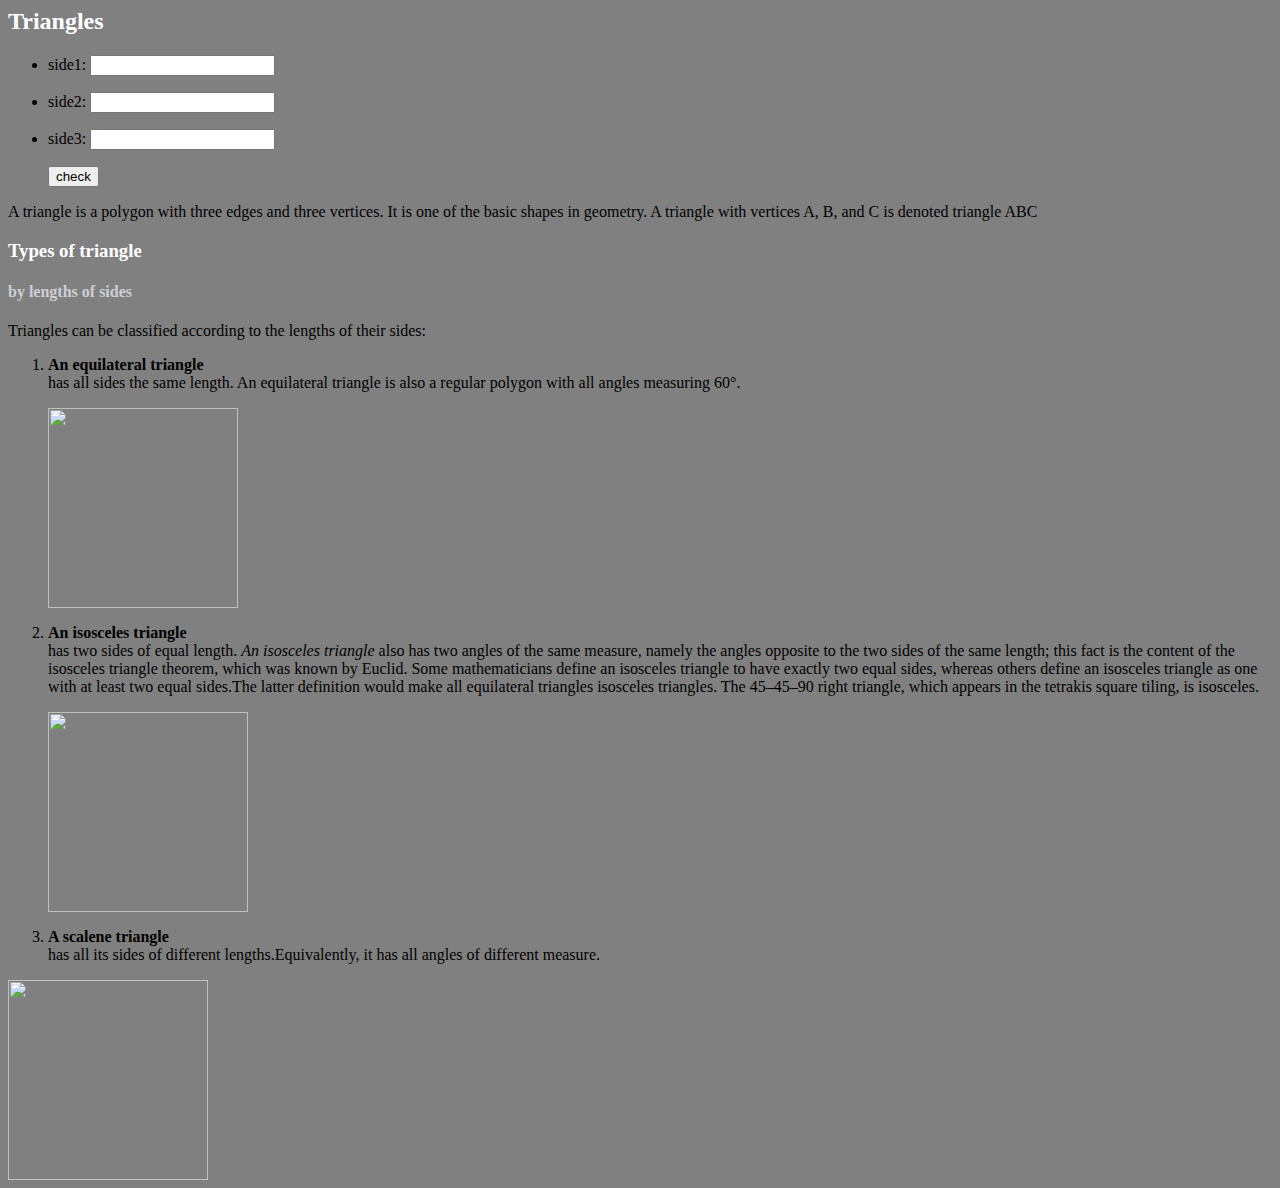
==== triangle.html @ 2c419b2d "add paragraph" ====
<!DOCTYPE <!DOCTYPE html>
<html>
<head>
    <meta charset="utf-8" />
    <meta http-equiv="X-UA-Compatible" content="IE=edge">
    <title>Triangle</title>
    <meta name="viewport" content="width=device-width, initial-scale=1">
    <link rel="stylesheet" type="text/css" href="triangle.css">
     <script src=" triangle.js"></script>
</head>
<body>
        <h2>Triangles </h2>
        <div class="s">
        <ul>
             <p><li>side1: <input type="number" id="S1" ></li> </p>
             <p></p><li>side2: <input type="number" id="S2" ></li> </p>
             <p></p><li>side3: <input type="number" id="S3" ></li></p>
              <p><input type="button" value ="check" onclick="myFunction()"></p>
            </ul>
</div>
    <p>A triangle is a polygon with three edges and three vertices. 
        It is one of the basic shapes in geometry. A triangle with vertices A, B, and C is denoted 
        <a href:\displaystyle \>triangle ABC</a></p>
        <h3>Types of triangle</h3>
        <h4>by lengths of sides</h4>
        <P>Triangles can be classified according to the lengths of their sides:</P>
        <ol>
           
            <P><li><strong>An equilateral triangle </strong></li>has all sides the same length. An equilateral triangle is also a regular polygon with all angles measuring 60°.</P>
            <img src= https://upload.wikimedia.org/wikipedia/commons/thumb/9/96/Triangle.Equilateral.svg/800px-Triangle.Equilateral.svg.png width="190px" height="200px">
        <p><li><strong>An isosceles triangle </strong></li>has two sides of equal length.
        <em>An isosceles triangle</em> also has two angles of the same measure,
         namely the angles opposite to the two sides of the same length; this fact is the content of the isosceles triangle theorem,
          which was known by Euclid. Some mathematicians define an isosceles triangle to have exactly two equal sides, whereas others 
          define an isosceles triangle as one with at least two equal sides.The latter definition would make all equilateral triangles isosceles triangles.
           The 45–45–90 right triangle, which appears in the tetrakis square tiling, is isosceles.</p>
    
    
           <img src="https://upload.wikimedia.org/wikipedia/commons/thumb/1/14/Triangle.Isosceles.svg/800px-Triangle.Isosceles.svg.png"width="200px" height="200px">
        <p><li><strong>A scalene triangle</strong></li>has all its sides of different lengths.Equivalently, it has all angles of different measure. </P>
        </ol>
            <img src="https://upload.wikimedia.org/wikipedia/commons/thumb/9/93/Triangle.Scalene.svg/1920px-Triangle.Scalene.svg.png"height="200px" width="200px">
       
    <!--side1: <input type="number" id="S1" >
    side2: <input type="number" id="S2" >
    side3: <input type="number" id="S3" >
     <input type="button" value ="check" onclick="myFunction()"> -->
    
</body>
</html>
---- triangle.css ----
body{
    background-color: grey;
}
h4{
    color:rgb(206, 206, 212);
}
h2,h3{
    color:white;
}
img{
    float: center;
}
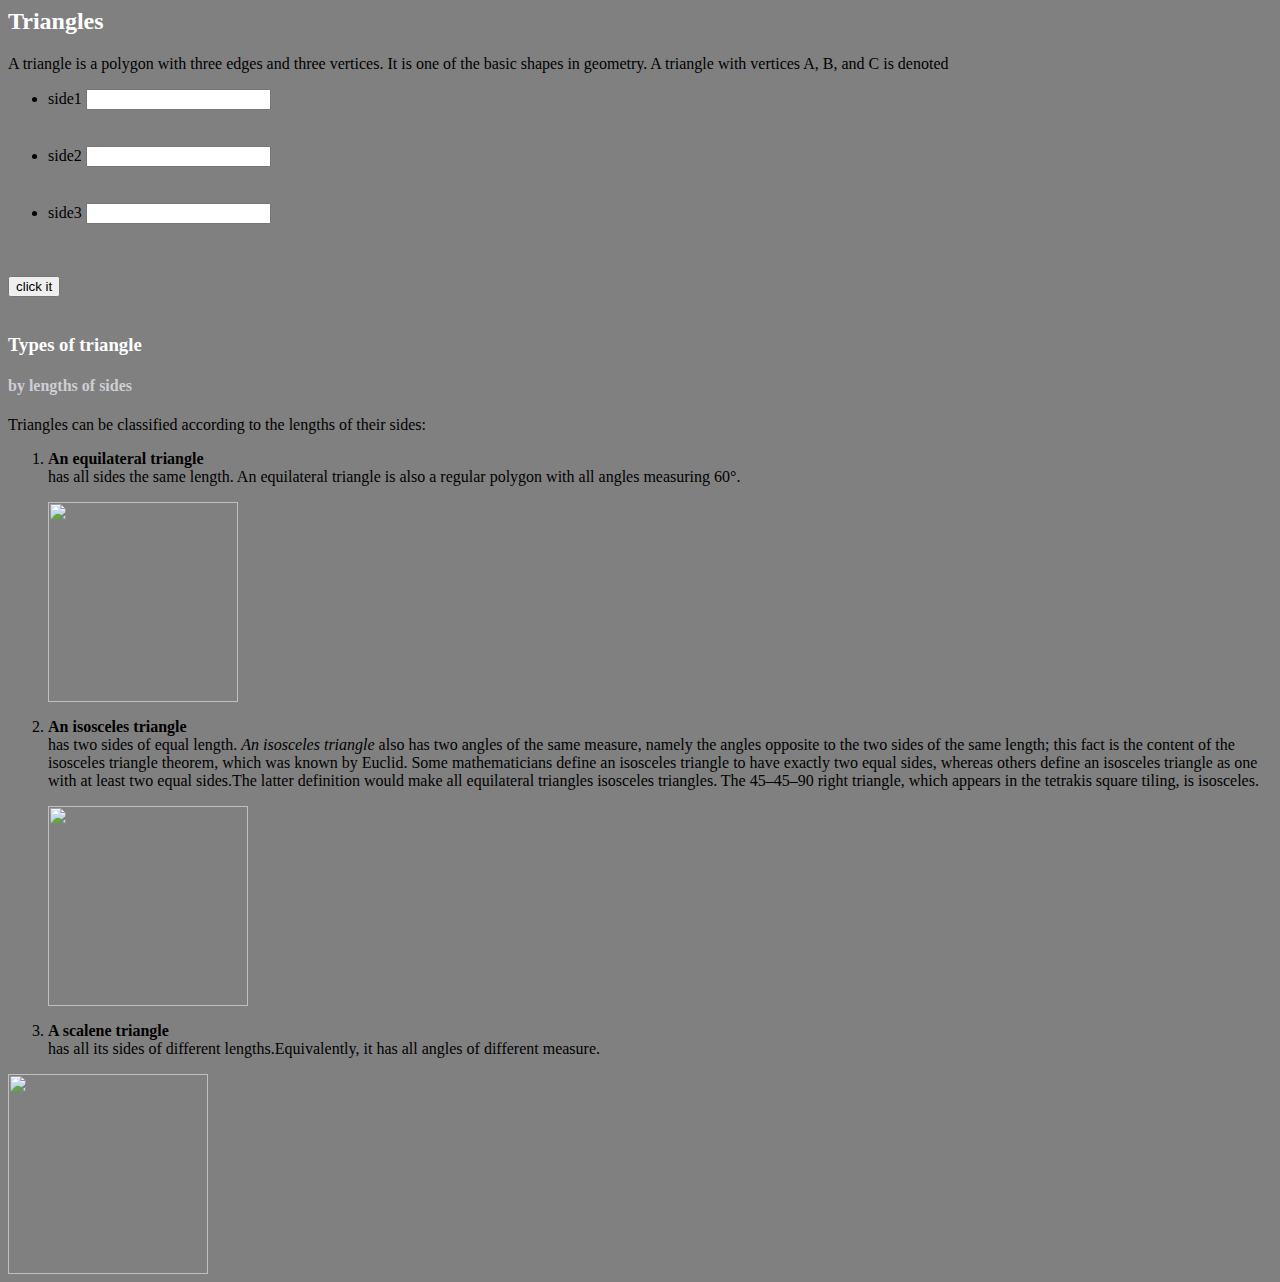
==== commit 07b3689b: "add break" ====
--- a/triangle.html
+++ b/triangle.html
@@ -10,23 +10,23 @@
 </head>
 <body>
         <h2>Triangles </h2>
-        <div class="s">
+        <p>A triangle is a polygon with three edges and three vertices. 
+            It is one of the basic shapes in geometry. A triangle with vertices A, B, and C is denoted 
+        <div id="s">
         <ul>
-             <p><li>side1: <input type="number" id="S1" ></li> </p>
-             <p></p><li>side2: <input type="number" id="S2" ></li> </p>
-             <p></p><li>side3: <input type="number" id="S3" ></li></p>
-              <p><input type="button" value ="check" onclick="myFunction()"></p>
-            </ul>
-</div>
-    <p>A triangle is a polygon with three edges and three vertices. 
-        It is one of the basic shapes in geometry. A triangle with vertices A, B, and C is denoted 
-        <a href:\displaystyle \>triangle ABC</a></p>
+             <li>side1 <input type="number" id="S1"></li><br><br>
+             <li>side2 <input type="number" id="S2"></li><br><br>
+             <li>side3 <input type="number" id="S3"></li><br><br>
+             </ul>
+            <button onclick="myFunction()">click it</button><br><br>
+        </div>
         <h3>Types of triangle</h3>
         <h4>by lengths of sides</h4>
         <P>Triangles can be classified according to the lengths of their sides:</P>
         <ol>
            
-            <P><li><strong>An equilateral triangle </strong></li>has all sides the same length. An equilateral triangle is also a regular polygon with all angles measuring 60°.</P>
+            <P><li><strong>An equilateral triangle </strong>
+            </li>has all sides the same length. An equilateral triangle is also a regular polygon with all angles measuring 60°.</P>
             <img src= https://upload.wikimedia.org/wikipedia/commons/thumb/9/96/Triangle.Equilateral.svg/800px-Triangle.Equilateral.svg.png width="190px" height="200px">
         <p><li><strong>An isosceles triangle </strong></li>has two sides of equal length.
         <em>An isosceles triangle</em> also has two angles of the same measure,
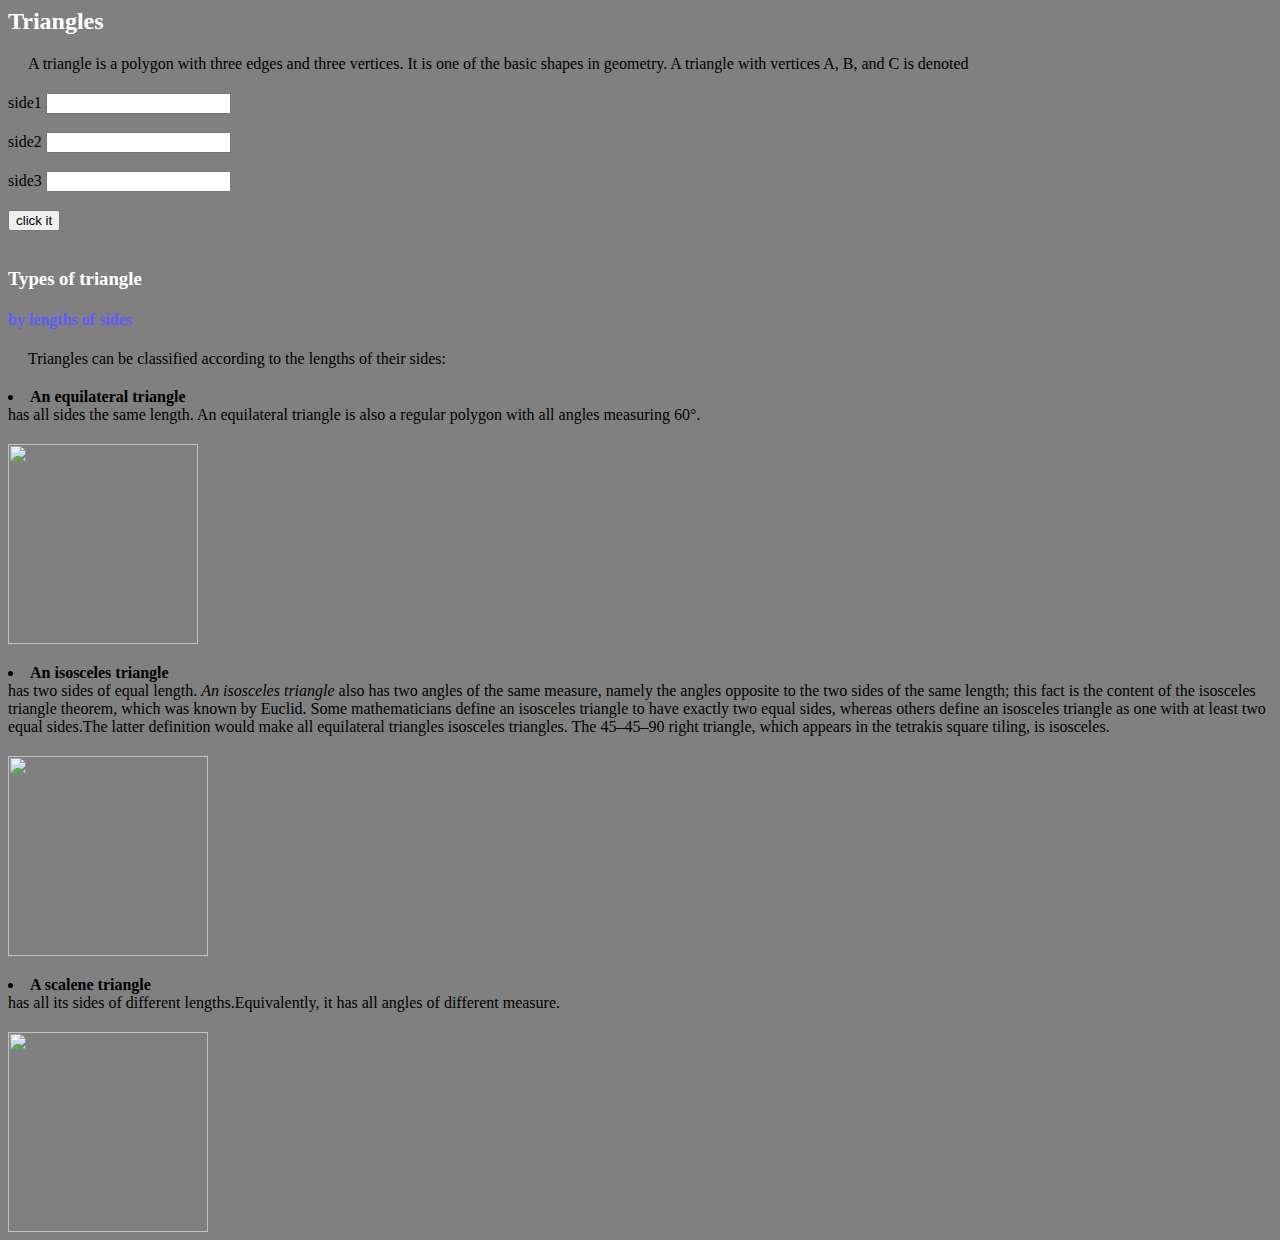
==== commit 50044812: "add div" ====
--- a/triangle.html
+++ b/triangle.html
@@ -9,26 +9,25 @@
      <script src=" triangle.js"></script>
 </head>
 <body>
+    <div class="triangle">
         <h2>Triangles </h2>
         <p>A triangle is a polygon with three edges and three vertices. 
             It is one of the basic shapes in geometry. A triangle with vertices A, B, and C is denoted 
-        <div id="s">
-        <ul>
-             <li>side1 <input type="number" id="S1"></li><br><br>
-             <li>side2 <input type="number" id="S2"></li><br><br>
-             <li>side3 <input type="number" id="S3"></li><br><br>
-             </ul>
-            <button onclick="myFunction()">click it</button><br><br>
+        <div id="side">
+             side1 <input type="number" id="S1"><br><br>
+             side2 <input type="number" id="S2"><br><br>
+             side3 <input type="number" id="S3"><br><br>
+            <button onclick="mytriangle()">click it</button><br><br>
         </div>
         <h3>Types of triangle</h3>
         <h4>by lengths of sides</h4>
         <P>Triangles can be classified according to the lengths of their sides:</P>
-        <ol>
-           
+           <div id="equilateral">
             <P><li><strong>An equilateral triangle </strong>
             </li>has all sides the same length. An equilateral triangle is also a regular polygon with all angles measuring 60°.</P>
             <img src= https://upload.wikimedia.org/wikipedia/commons/thumb/9/96/Triangle.Equilateral.svg/800px-Triangle.Equilateral.svg.png width="190px" height="200px">
-        <p><li><strong>An isosceles triangle </strong></li>has two sides of equal length.
+        </div>
+         <p><li><strong>An isosceles triangle </strong></li>has two sides of equal length.
         <em>An isosceles triangle</em> also has two angles of the same measure,
          namely the angles opposite to the two sides of the same length; this fact is the content of the isosceles triangle theorem,
           which was known by Euclid. Some mathematicians define an isosceles triangle to have exactly two equal sides, whereas others 
@@ -40,11 +39,7 @@
         <p><li><strong>A scalene triangle</strong></li>has all its sides of different lengths.Equivalently, it has all angles of different measure. </P>
         </ol>
             <img src="https://upload.wikimedia.org/wikipedia/commons/thumb/9/93/Triangle.Scalene.svg/1920px-Triangle.Scalene.svg.png"height="200px" width="200px">
-       
-    <!--side1: <input type="number" id="S1" >
-    side2: <input type="number" id="S2" >
-    side3: <input type="number" id="S3" >
-     <input type="button" value ="check" onclick="myFunction()"> -->
-    
+   
+        </div>
 </body>
 </html> --- a/triangle.css
+++ b/triangle.css
@@ -2,11 +2,13 @@
     background-color: grey;
 }
 h4{
-    color:rgb(206, 206, 212);
+    color:rgb(92, 92, 253);
 }
 h2,h3{
     color:white;
 }
-img{
-    float: center;
-}+p{
+margin: 20px
+}
+
+
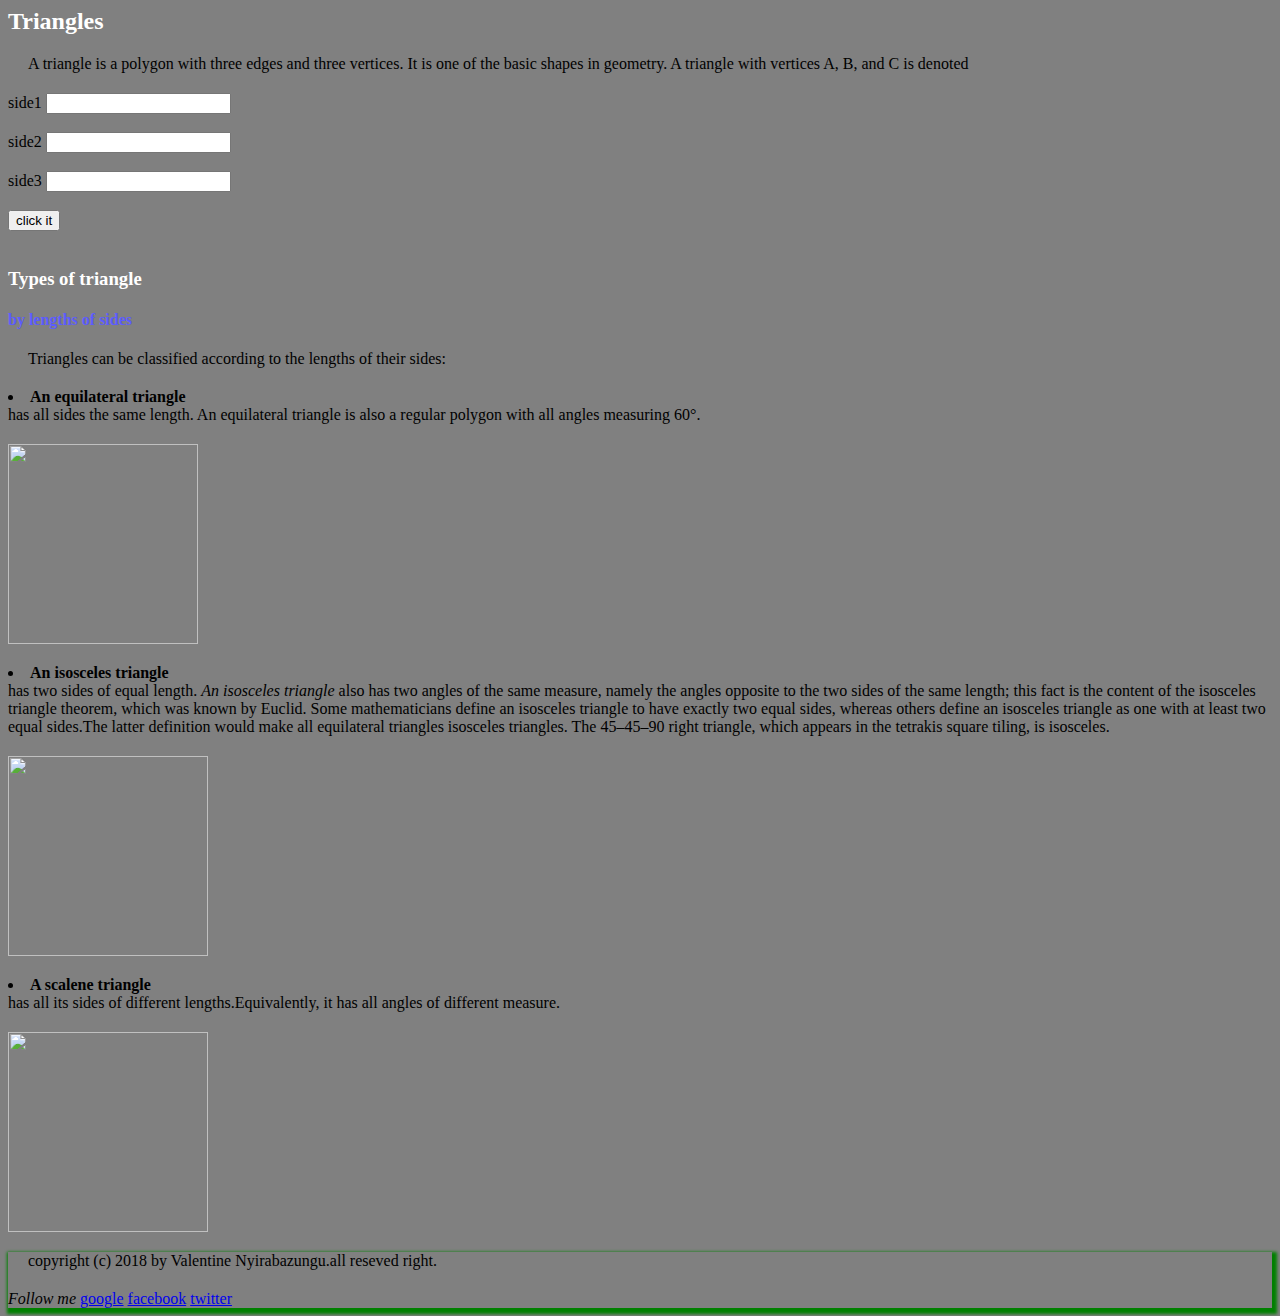
==== commit d34c0e92: "add footer" ====
--- a/triangle.html
+++ b/triangle.html
@@ -41,5 +41,15 @@
             <img src="https://upload.wikimedia.org/wikipedia/commons/thumb/9/93/Triangle.Scalene.svg/1920px-Triangle.Scalene.svg.png"height="200px" width="200px">
    
         </div>
+        <footer>
+                <div class="lisence">
+                <p>copyright (c) 2018 by Valentine Nyirabazungu.all reseved right.</p>
+                 </div>
+                  <em>Follow me </em>
+                <a href="#" class="google"><i class="fa fa-google"></i>google</a>
+                <a href="#" class="facebook"><i class="fa fa-facebook"></i>facebook</a>
+                <a href="#" class="twitter"><i class="fa fa-twitter"></i>twitter</a> 
+          
+           </footer>
 </body>
 </html> --- a/triangle.css
+++ b/triangle.css
@@ -10,5 +10,8 @@
 p{
 margin: 20px
 }
+footer{
+ box-shadow: 2px 3px 3px 3px green;
+}
 
 
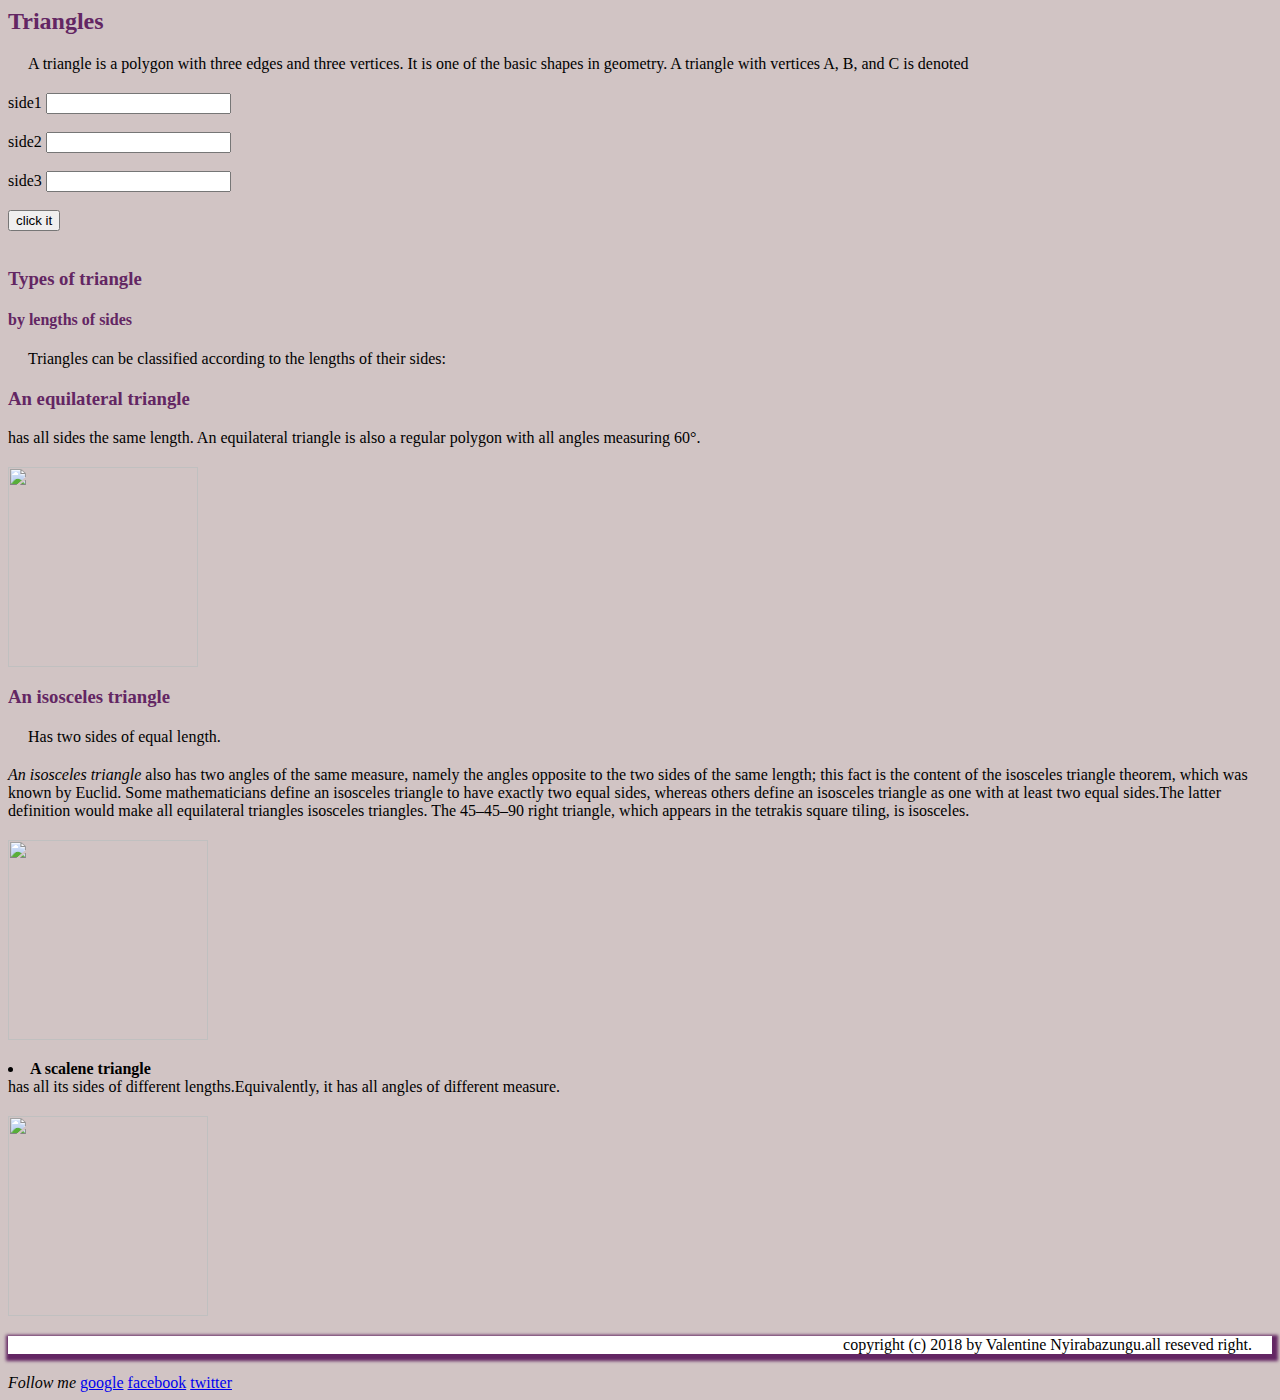
==== commit c7ff5e40: "add head" ====
--- a/triangle.html
+++ b/triangle.html
@@ -23,11 +23,12 @@
         <h4>by lengths of sides</h4>
         <P>Triangles can be classified according to the lengths of their sides:</P>
            <div id="equilateral">
-            <P><li><strong>An equilateral triangle </strong>
+            <h3>An equilateral triangle</h3>
             </li>has all sides the same length. An equilateral triangle is also a regular polygon with all angles measuring 60°.</P>
             <img src= https://upload.wikimedia.org/wikipedia/commons/thumb/9/96/Triangle.Equilateral.svg/800px-Triangle.Equilateral.svg.png width="190px" height="200px">
         </div>
-         <p><li><strong>An isosceles triangle </strong></li>has two sides of equal length.
+         <h3>An isosceles triangle</h3>
+         <p>Has two sides of equal length.</p>
         <em>An isosceles triangle</em> also has two angles of the same measure,
          namely the angles opposite to the two sides of the same length; this fact is the content of the isosceles triangle theorem,
           which was known by Euclid. Some mathematicians define an isosceles triangle to have exactly two equal sides, whereas others 
--- a/triangle.css
+++ b/triangle.css
@@ -1,17 +1,21 @@
 body{
-    background-color: grey;
+    background-color:rgb(209, 196, 196);
 }
 h4{
-    color:rgb(92, 92, 253);
+    color: rgb(99, 38, 99); 
 }
 h2,h3{
-    color:white;
+    color: rgb(99, 38, 99);
 }
 p{
 margin: 20px
 }
-footer{
- box-shadow: 2px 3px 3px 3px green;
+footer > .lisence{
+ box-shadow: 2px 3px 3px 4px rgb(99, 38, 99); 
+ background-color:white;
+ text-align: right;
 }
 
 
+
+
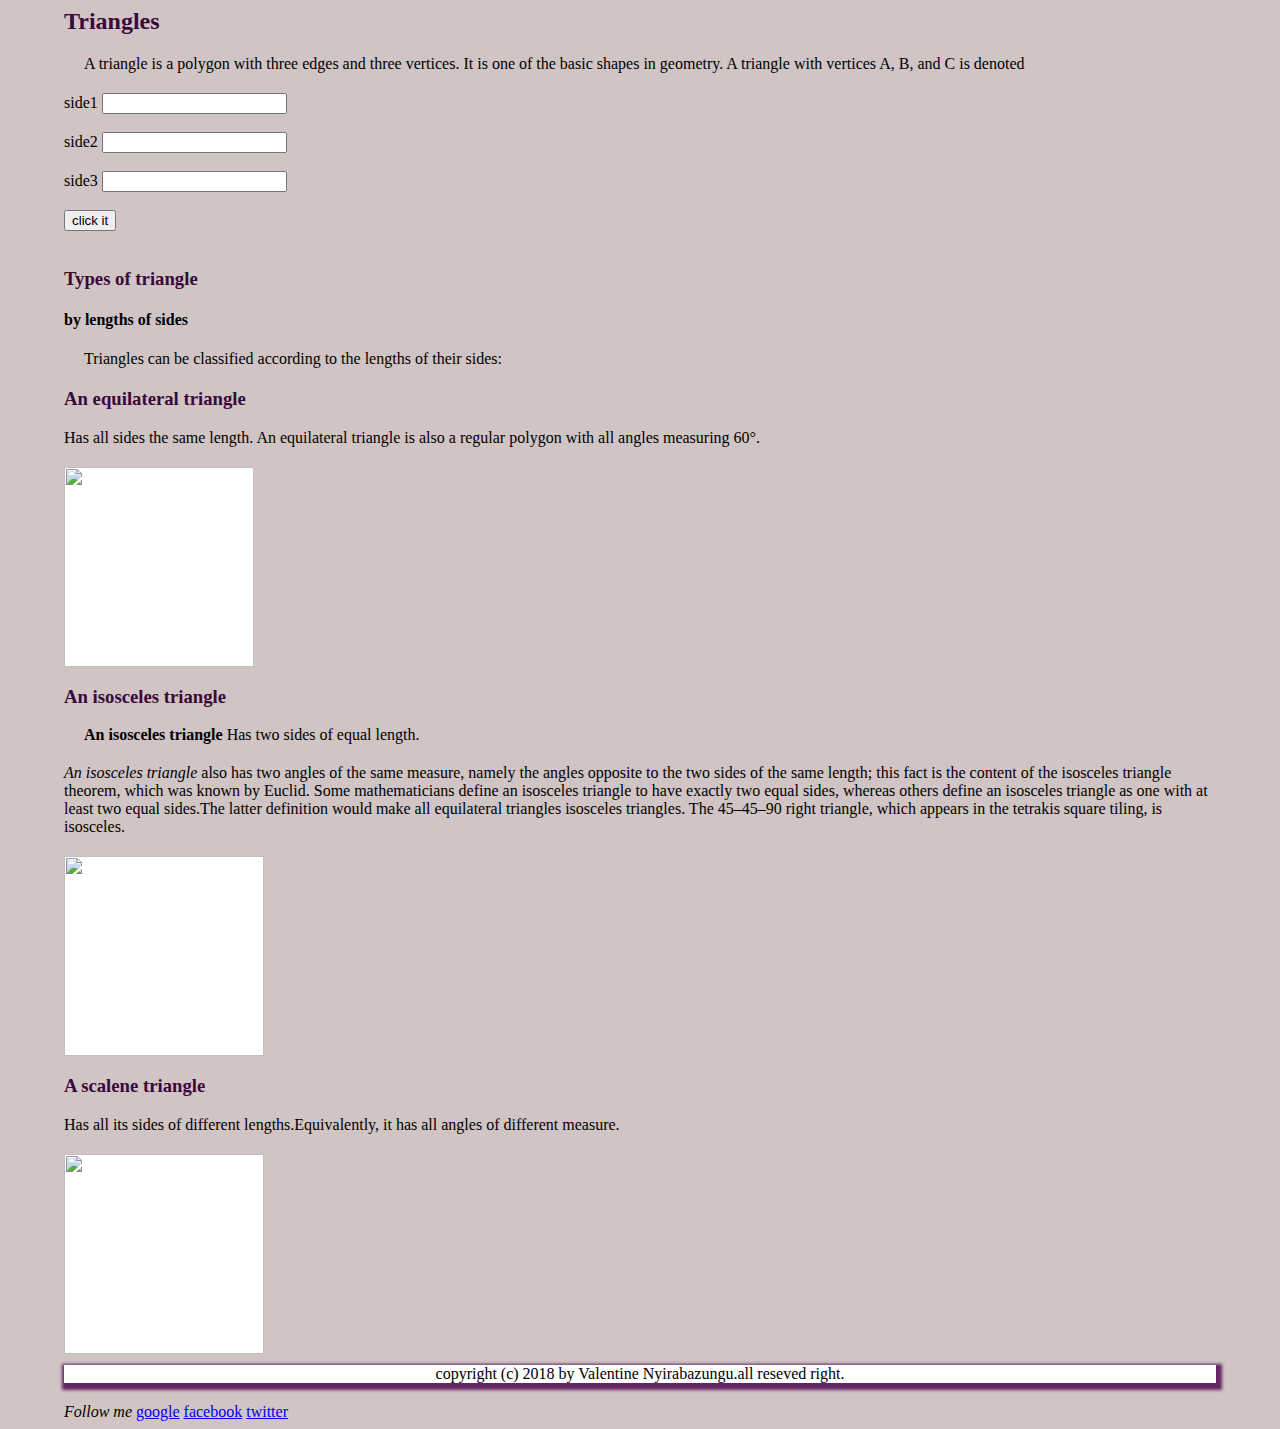
==== commit 34e50662: "add margin" ====
--- a/triangle.html
+++ b/triangle.html
@@ -22,13 +22,11 @@
         <h3>Types of triangle</h3>
         <h4>by lengths of sides</h4>
         <P>Triangles can be classified according to the lengths of their sides:</P>
-           <div id="equilateral">
-            <h3>An equilateral triangle</h3>
-            </li>has all sides the same length. An equilateral triangle is also a regular polygon with all angles measuring 60°.</P>
-            <img src= https://upload.wikimedia.org/wikipedia/commons/thumb/9/96/Triangle.Equilateral.svg/800px-Triangle.Equilateral.svg.png width="190px" height="200px">
-        </div>
+         <h3>An equilateral triangle</h3>
+         Has all sides the same length. An equilateral triangle is also a regular polygon with all angles measuring 60°.</P>
+        <img src= https://upload.wikimedia.org/wikipedia/commons/thumb/9/96/Triangle.Equilateral.svg/800px-Triangle.Equilateral.svg.png width="190px" height="200px">
          <h3>An isosceles triangle</h3>
-         <p>Has two sides of equal length.</p>
+         <p><strong>An isosceles triangle</strong> Has two sides of equal length.</p>
         <em>An isosceles triangle</em> also has two angles of the same measure,
          namely the angles opposite to the two sides of the same length; this fact is the content of the isosceles triangle theorem,
           which was known by Euclid. Some mathematicians define an isosceles triangle to have exactly two equal sides, whereas others 
@@ -37,7 +35,7 @@
     
     
            <img src="https://upload.wikimedia.org/wikipedia/commons/thumb/1/14/Triangle.Isosceles.svg/800px-Triangle.Isosceles.svg.png"width="200px" height="200px">
-        <p><li><strong>A scalene triangle</strong></li>has all its sides of different lengths.Equivalently, it has all angles of different measure. </P>
+       <h3>A scalene triangle</h3> Has all its sides of different lengths.Equivalently, it has all angles of different measure. </P>
         </ol>
             <img src="https://upload.wikimedia.org/wikipedia/commons/thumb/9/93/Triangle.Scalene.svg/1920px-Triangle.Scalene.svg.png"height="200px" width="200px">
    
--- a/triangle.css
+++ b/triangle.css
@@ -1,11 +1,7 @@
 body{
     background-color:rgb(209, 196, 196);
-}
-h4{
-    color: rgb(99, 38, 99); 
-}
-h2,h3{
-    color: rgb(99, 38, 99);
+    margin-left: 5%;
+    margin-right: 5%;
 }
 p{
 margin: 20px
@@ -13,9 +9,17 @@
 footer > .lisence{
  box-shadow: 2px 3px 3px 4px rgb(99, 38, 99); 
  background-color:white;
- text-align: right;
+ text-align: center;
+}
+img{
+    background-color: white;
+}
+h1,h2,h3{
+    color:rgb(59, 8, 59);
+}
+P{
+    margin-top: 1%;
 }
 
 
 
-
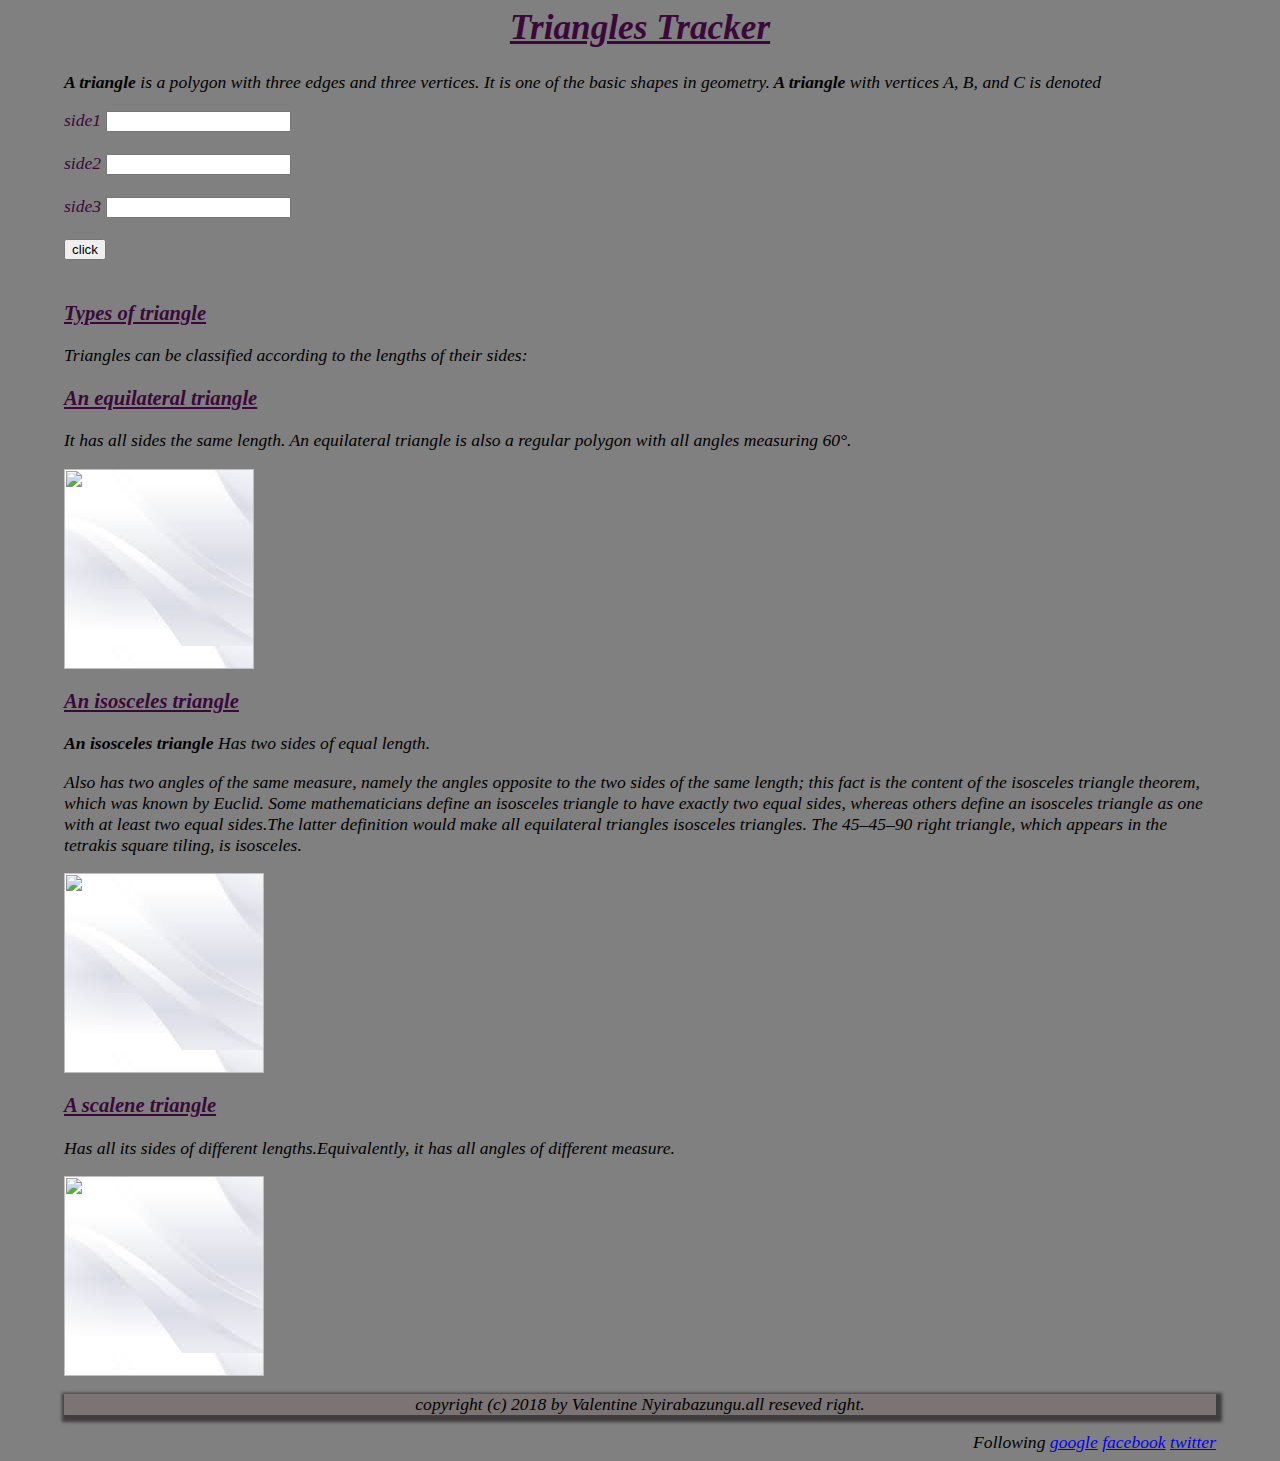
==== commit eb6a1502: "add text decoration" ====
--- a/triangle.html
+++ b/triangle.html
@@ -3,31 +3,30 @@
 <head>
     <meta charset="utf-8" />
     <meta http-equiv="X-UA-Compatible" content="IE=edge">
-    <title>Triangle</title>
+    <title>Triangle </title>
     <meta name="viewport" content="width=device-width, initial-scale=1">
     <link rel="stylesheet" type="text/css" href="triangle.css">
      <script src=" triangle.js"></script>
 </head>
 <body>
-    <div class="triangle">
-        <h2>Triangles </h2>
-        <p>A triangle is a polygon with three edges and three vertices. 
-            It is one of the basic shapes in geometry. A triangle with vertices A, B, and C is denoted 
+    <div class="triangle ">
+        <h1>Triangles  Tracker</h1>
+        <p><strong>A triangle </strong>is a polygon with three edges and three vertices. 
+            It is one of the basic shapes in geometry.<strong> A triangle </strong>with vertices A, B, and C is denoted 
         <div id="side">
              side1 <input type="number" id="S1"><br><br>
              side2 <input type="number" id="S2"><br><br>
              side3 <input type="number" id="S3"><br><br>
-            <button onclick="mytriangle()">click it</button><br><br>
+            <button onclick="mytriangle()">click </button><br><br>
         </div>
         <h3>Types of triangle</h3>
-        <h4>by lengths of sides</h4>
         <P>Triangles can be classified according to the lengths of their sides:</P>
          <h3>An equilateral triangle</h3>
-         Has all sides the same length. An equilateral triangle is also a regular polygon with all angles measuring 60°.</P>
+         It has all sides the same length. An equilateral triangle is also a regular polygon with all angles measuring 60°.</P>
         <img src= https://upload.wikimedia.org/wikipedia/commons/thumb/9/96/Triangle.Equilateral.svg/800px-Triangle.Equilateral.svg.png width="190px" height="200px">
          <h3>An isosceles triangle</h3>
          <p><strong>An isosceles triangle</strong> Has two sides of equal length.</p>
-        <em>An isosceles triangle</em> also has two angles of the same measure,
+         Also has two angles of the same measure,
          namely the angles opposite to the two sides of the same length; this fact is the content of the isosceles triangle theorem,
           which was known by Euclid. Some mathematicians define an isosceles triangle to have exactly two equal sides, whereas others 
           define an isosceles triangle as one with at least two equal sides.The latter definition would make all equilateral triangles isosceles triangles.
@@ -44,11 +43,12 @@
                 <div class="lisence">
                 <p>copyright (c) 2018 by Valentine Nyirabazungu.all reseved right.</p>
                  </div>
-                  <em>Follow me </em>
+                 <div id=last>
+                  <em>Following </em>
                 <a href="#" class="google"><i class="fa fa-google"></i>google</a>
                 <a href="#" class="facebook"><i class="fa fa-facebook"></i>facebook</a>
                 <a href="#" class="twitter"><i class="fa fa-twitter"></i>twitter</a> 
-          
+            </div>
            </footer>
 </body>
 </html> --- a/triangle.css
+++ b/triangle.css
@@ -1,25 +1,35 @@
 body{
-    background-color:rgb(209, 196, 196);
+    background-color: grey;
     margin-left: 5%;
     margin-right: 5%;
-}
-p{
-margin: 20px
+    font-style: italic;
+    font-size: 1.1em;
 }
 footer > .lisence{
- box-shadow: 2px 3px 3px 4px rgb(99, 38, 99); 
- background-color:white;
+ box-shadow: 2px 3px 3px 4px rgb(63, 61, 61); 
+ background-color:rgb(122, 116, 116);
  text-align: center;
-}
-img{
-    background-color: white;
+ font-size: 1em;
 }
 h1,h2,h3{
     color:rgb(59, 8, 59);
+    text-decoration-line: underline
 }
-P{
-    margin-top: 1%;
+h1{
+    text-align: center;
+    text-decoration-line: underline;
+}
+#last{
+    text-align: right;
+}
+#side{
+  color:rgb(59, 8, 59);
+}
+img{
+    background-image:url(vava.jpeg);
 }
 
 
 
+
+
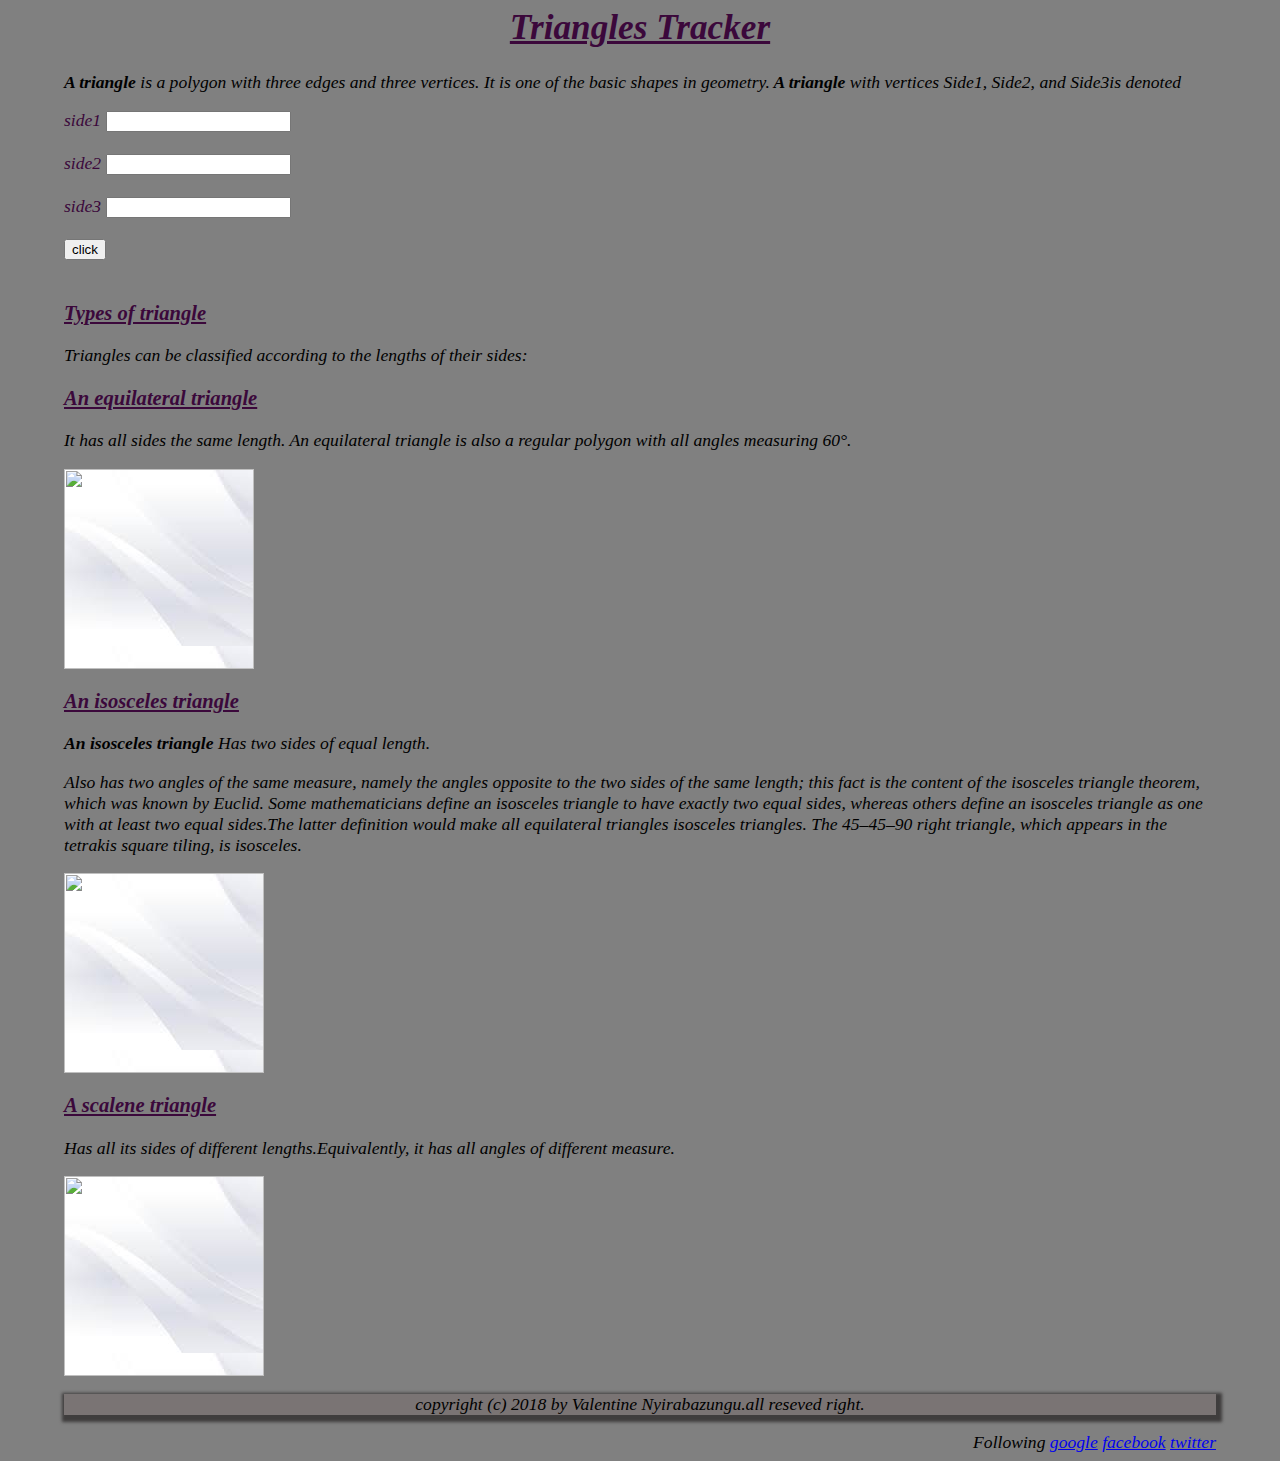
==== commit 70cd211e: "change BDD in README" ====
--- a/triangle.html
+++ b/triangle.html
@@ -12,7 +12,7 @@
     <div class="triangle ">
         <h1>Triangles  Tracker</h1>
         <p><strong>A triangle </strong>is a polygon with three edges and three vertices. 
-            It is one of the basic shapes in geometry.<strong> A triangle </strong>with vertices A, B, and C is denoted 
+            It is one of the basic shapes in geometry.<strong> A triangle </strong>with vertices Side1, Side2, and Side3is denoted 
         <div id="side">
              side1 <input type="number" id="S1"><br><br>
              side2 <input type="number" id="S2"><br><br>
